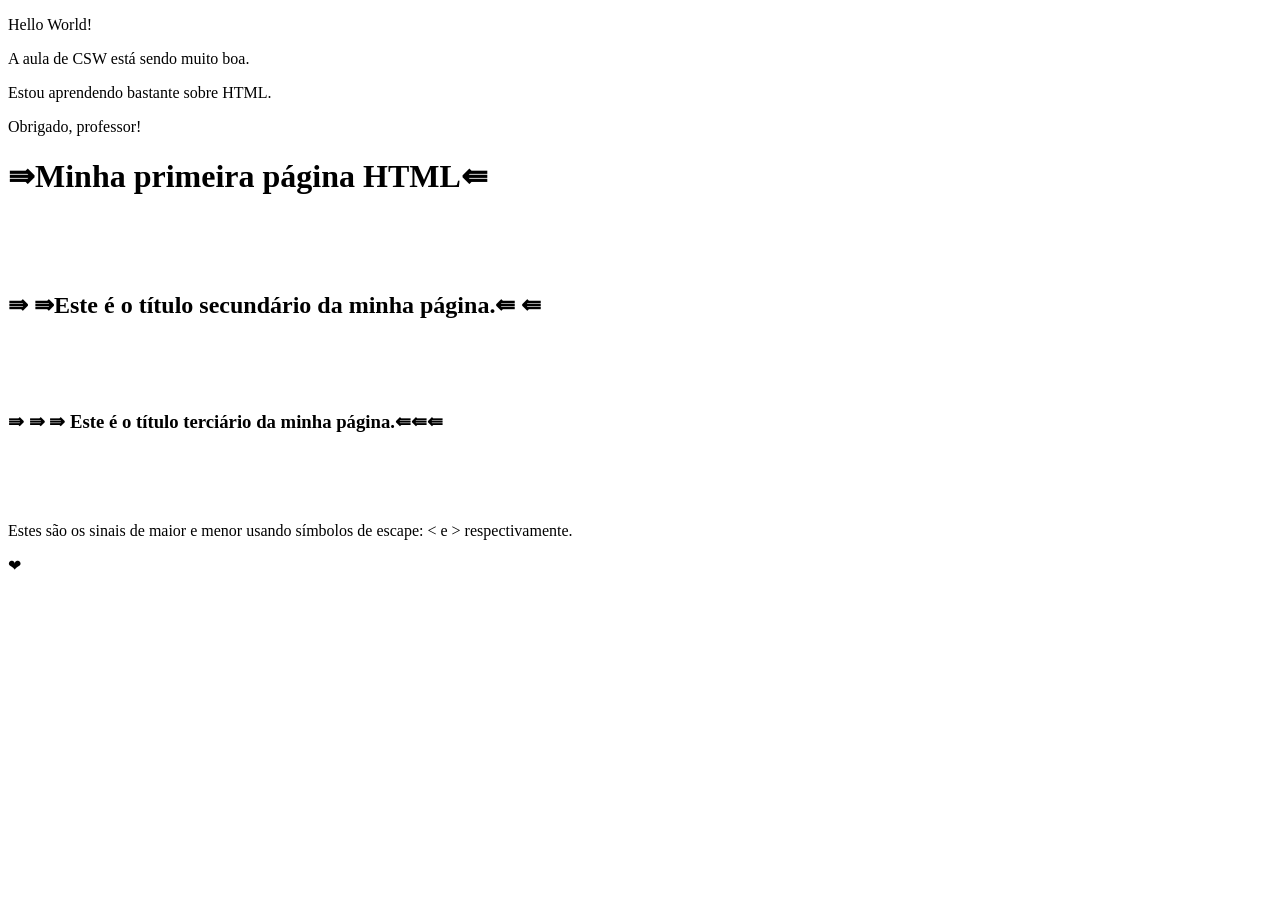
==== Aula_01/index.html @ e845969c "Aula_01" ====
<!DOCTYPE html>
<html lang="pt-br">
<head>
    <meta charset="UTF-8">
    <meta name="viewport" content="width=device-width, initial-scale=1.0">
    <title>Aula-01</title>
</head>
<body>
    <p>Hello World!</p>
    <p>A aula de CSW está sendo muito boa.</p>
   <p>Estou aprendendo bastante sobre HTML.</p>
    <p>Obrigado, professor!</p>

    <h1>&rAarr;Minha primeira página HTML&lAarr;</h1>
    <br>
    <br>
    <br>
    <h2>&rAarr; &rAarr;Este é o título secundário da minha 
        página.&lAarr; &lAarr;</h2>
    <br>
    <br>
    <br>
    <h3>&rAarr; &rAarr; &rAarr; Este é o título terciário da minha página.&lAarr;&lAarr;&lAarr;</h3>
<br>
<br>
<br>


    <p>
        Estes são os sinais de maior e menor usando símbolos de escape:  &lt; e &gt; respectivamente.
    </p>

<p>&#x2764;
</p>
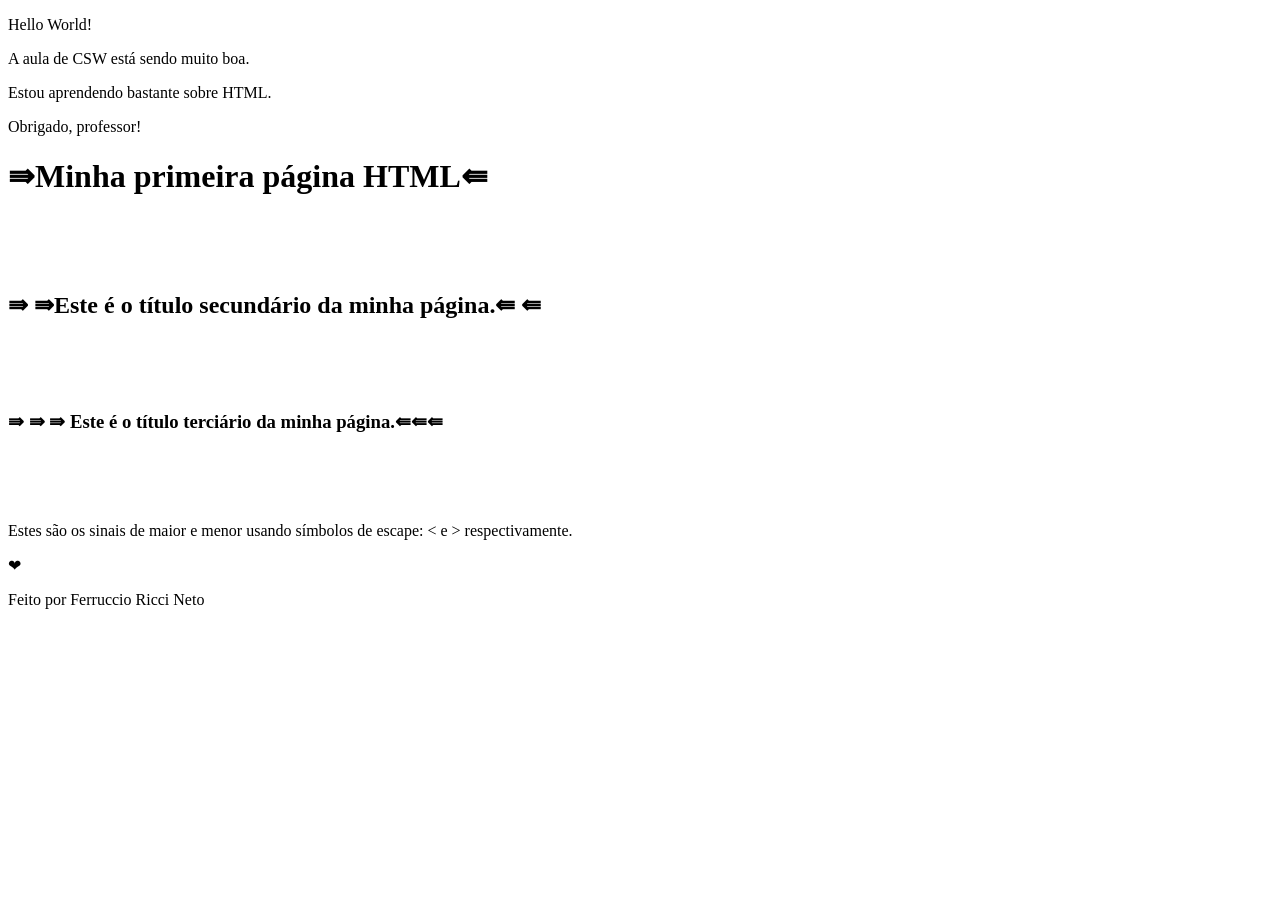
==== commit bf9005b8: "Update index.html" ====
--- a/Aula_01/index.html
+++ b/Aula_01/index.html
@@ -15,20 +15,34 @@
     <br>
     <br>
     <br>
+    
     <h2>&rAarr; &rAarr;Este é o título secundário da minha 
-        página.&lAarr; &lAarr;</h2>
+        página.&lAarr; &lAarr;
+    </h2>
+    
     <br>
     <br>
     <br>
-    <h3>&rAarr; &rAarr; &rAarr; Este é o título terciário da minha página.&lAarr;&lAarr;&lAarr;</h3>
-<br>
-<br>
-<br>
-
+    
+    <h3>
+        &rAarr; &rAarr; &rAarr; Este é o título terciário da minha página.&lAarr;&lAarr;&lAarr;
+    </h3>
+    
+    <br>
+    <br>
+    <br>
 
     <p>
         Estes são os sinais de maior e menor usando símbolos de escape:  &lt; e &gt; respectivamente.
     </p>
 
-<p>&#x2764;
-</p>+    <p>
+        &#x2764;
+    </p>
+    
+    <p>
+        Feito por Ferruccio Ricci Neto
+    </p>
+</body>
+</html>
+
